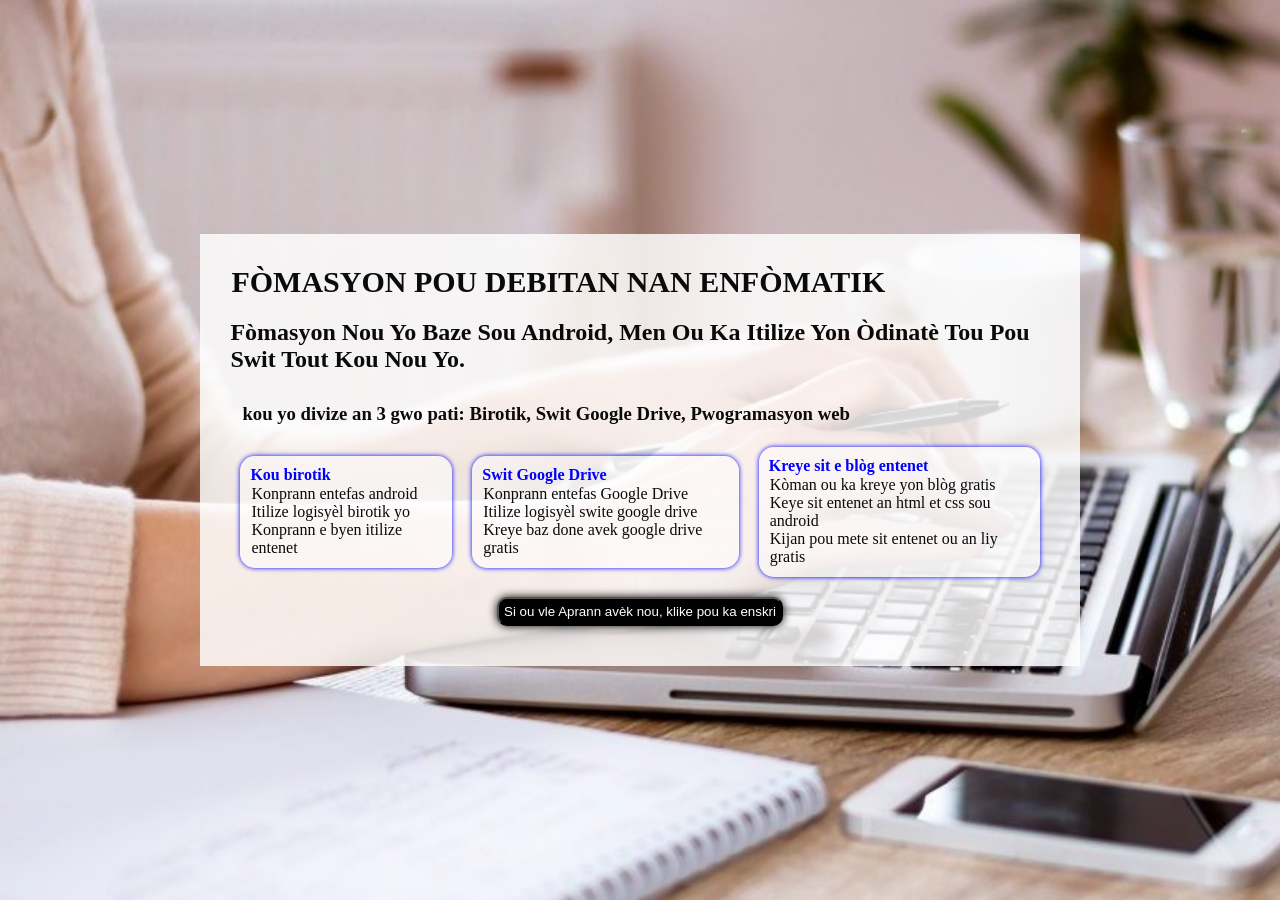
==== formulaire/formualire.html @ 532d7eab "Add files via upload" ====
<!DOCTYPE html>
<html lang="en">
<head>
    <meta charset="UTF-8">
    <meta http-equiv="X-UA-Compatible" content="IE=edge">
    <link rel="stylesheet" href="https://cdnjs.cloudflare.com/ajax/libs/font-awesome/4.7.0/css/font-awesome.min.css">
    <link rel="stylesheet" href="https://use.fontawesome.com/releases/v5.4.1/css/all.css">
    <script src="https://apis.google.com/js/platform.js"></script>
    <meta name="viewport" content="width=device-width, initial-scale=1.0">
    <link rel="stylesheet" href="formulaire.css">
    <title>Document</title>
</head>
<body>
    <section class="dataEntry" >
        <div class="details" id="details">
            <h1 id="h1">Fòmasyon pou debitan nan Enfòmatik</h1>
            <h2 id="h2">Fòmasyon nou yo baze sou android, men ou ka itilize yon òdinatè tou
                pou swit tout kou nou yo.
                
            </h2>
            <h3 id="h3">kou yo divize an 3 gwo pati: Birotik, Swit Google Drive, 
                Pwogramasyon web

            </h3>

            <ul>
                <li class="li">
                    <strong>Kou birotik</strong>
                    <ol>
                        <li>Konprann entefas android</li>
                        <li>Itilize logisyèl birotik yo</li>
                        <li>Konprann e byen itilize entenet</li>
                    </ol>
                </li>

                <li class="li">
                    <strong>Swit Google Drive</strong>
                    <ol>
                        <li>Konprann entefas Google Drive</li>
                        <li>Itilize logisyèl swite google drive</li>
                        <li>Kreye baz done avek google drive gratis</li>
                    </ol>
                </li>

                <li class="li">
                    <strong>Kreye sit e blòg entenet</strong>
                    <ol>
                        <li>Kòman ou ka kreye yon blòg gratis</li>
                        <li>Keye sit entenet an html et css sou android</li>
                        <li>Kijan pou mete sit entenet ou an liy gratis</li>
                    </ol>
                </li>
            </ul>
            <div class="btn">
                <button onclick="inscrit()">Si ou vle Aprann avèk nou, klike pou ka enskri</button>
            </div>
        </div>

        <div class="cardForm">
            <div class="animation">
                <p id="msg">Ranpli fòmilè a, pou patisipe nan kou yo</p>
            </div>
            <div class="form">
                <div class="input"> <input type="text" name="ANAME" id="name" placeholder="Nom Conplet"/></div>
                <div class="input"><input type="emial" name="Email" id="email" placeholder="email"/></div>
                <div class="input"><input type="number" name="phone" id="phone" placeholder="numero"/></div>
                <div class="input"><input type="text"  name="Image" id="image" placeholder="Votre Adresse"/></div>
                
                <div class="input select">
                    <input type="date" name="Image" id="date" class="date"/>
                </div>
                <div class="select input">
                    <select name="" id="sexe">
                        <option value="">Votre Sexe</option>
                        <option value="Masculin">Masculin</option>
                        <option value="Feminin">Feminin</option>
                    </select>
                    <select name="" id="Ref" onchange="select()">
                        <option value="">Reference</option>
                        <option value="Whatsapp">Whatsapp</option>
                        <option value="Facebook">Facebook</option>
                        <option value="Ticktok">Ticktok</option>
                        <option value="ED">Yon etidyan</option>
                    </select>
                    <select name="" id="Niv">
                        <option value="">Niveau</option>
                        <option value="Debutant">Debutant</option>
                        <option value="ntermediaire">Intermediaire</option>
                        <option value="Avancée">Avancée</option>
                    </select>
                </div>
                <div class="input" id="reference"><input type="text"  name="Image" id="ER" placeholder="Nom etidyan ki refere ou an"/></div>
                <center><button id="insert">Ajouter</button></center>
            </div>
             <!--Mes reseau sociaux ici-->
             <div class="middle">
               <a class="btn facebook-btn" href="#" target="_blank">
                 <i class="fab fa-facebook-f"></i>
               </a>
               <a class="btn twitter-btn" href="#" target="_blank">
                 <i class="fab fa-twitter"></i>
               </a>
               <a class="btn whatsapp-btn" href="#" target="_blank">
                 <i class="fab fa-whatsapp"></i>
               </a>
               <a class="btn" href="https://youtube.com/lepoeteht" target="_blank">
                 <i class="fab fa-youtube"></i>
               </a>

               <img
               class="pinterest-img"
               src=""
               alt=""
             />
             </div>
            <div class="formdetails">
                <span>
                    Pa blye pataje lyen sa ak zanmi ou, pou ka envite yo nan fomasyon an,
                    ajoute 5 moun nan gwoup la ka chanel la pou ka vini VIP nan kou a.
                </span>
            </div>
        </div>
    </section>


    <script src="https://www.gstatic.com/firebasejs/7.15.5/firebase-app.js"></script>
    <script src="https://www.gstatic.com/firebasejs/7.15.5/firebase-auth.js"></script>
    <script src="https://www.gstatic.com/firebasejs/7.15.5/firebase-database.js"></script> 
    <script>
      var config = {
        apiKey: "AIzaSyBdR6bkRWKLArTX_ASA6wDhMmz4gMxx3Go",
        authDomain: "enfomakreyol.firebaseapp.com",
        databaseURL: "https://enfomakreyol-default-rtdb.firebaseio.com",
        projectId: "enfomakreyol",
        storageBucket: "enfomakreyol.appspot.com",
        messagingSenderId: "1012107743957",
        appId: "1:1012107743957:web:4420430b0f9aebfbadc85c",
        measurementId: "G-SQ9HKZV3J6"
      };
      firebase.initializeApp(config);
    </script>

    <script src="formulaire.js" defer></script>


    <script>
     
      </script>
</body>
</html>
---- formulaire/formulaire.css ----
body{
    padding: 0px;
    margin: 0px;
}
button{
    cursor: pointer;
}
button:hover{
    zoom: 1.1;
    border-radius: 10px;
    box-shadow: 0px 0px 10px 0px rgb(17, 0, 255);
}
.btn{
    width: max-content;
    padding: 10px;
    margin: auto;
}
.btn button{
    background: black;
    color: white;
    padding: 5px;
    border-radius: 10px;
    box-shadow: 0px 0px 10px 0px black;

}
.btn button:hover{
    background-color: rgb(255, 0, 0);
    box-shadow: 0px 0px 10px 0px rgb(17, 0, 255);
    border: none;
}


.dataEntry{
    background-image: url('/images/back.jpeg');
    background-repeat: no-repeat;
    background-size: cover;
    display: flex;
    justify-content: center;
    align-items: center;
    height: 100vh;
    padding: 0px;
    margin: 0px;
    overflow: hidden;
}

.details{
    display: block;
    background-color: rgba(255, 255, 255, 0.829);
    width: 64%;
    padding: 30px;
    margin: 20px;
    color: rgb(10, 10, 10);
}
 .details h1{
    text-transform: uppercase;
    font-size: 30px;
    margin: 1px;
 }

 .details h2{
    text-transform: capitalize;
    font-size: 30;
 }
 .details h3{
    margin: 2px;
    padding: 10px;
 }
.details ul{
    padding: 0px;
    display: flex;
    justify-content: center;
    align-items: center;
    margin: auto;
    width: 100%;
}
 .details ul .li{
    padding: 10px;
    list-style: none;
    margin-top: 10px;
    background-color: rgba(255, 255, 255, 0.521);
    margin: 10px;
    border-radius:15px;
    box-shadow: 0px 0px 5px 0px blue;
 }
 .details ul .li ol{
    padding: 1px;
    list-style: none;
 }
 .details ul .li:hover{
    background-color: rgb(112, 162, 206);
 }
 .details .li strong{
    color: blue;
 }

 .animation{
    width: 90%;
    margin: auto;
    background-color: white;
    margin:10px auto;
    box-shadow: 0px 0px 2px 1px blue;
}
.animation p{
    text-align: center;
    padding: 20px;
}


.cardForm{
    display: none;
    background: rgba(0, 0, 0, 0.616);
    width: 26%;
    padding: 10px;
}

.form{
    width: max-content;
    margin: auto;
    padding: 10px;
    border: 1px dashed blue;
    box-shadow: 0px 0px 5px 1px black;
}
.form .input{
    width: 90%;
    overflow: hidden;
    margin: 10px auto;
    border: 1px dashed orangered;
}
.form .select{
    display: flex;
}

.form .select select{
    width: 90%;
    padding: 10px;
    background-color: none;
    border: none;
}

.form input{
    width: 100%;
    padding: 10px;
    background-color: none;
    border: none;
}
.form input:focus, select:focus{
    outline: none;
}

.form button{
    margin: 5px auto;
    width: 90%;
    padding: 9px;
    border: none;
    background-color: black;
    color: white;
    font-weight: bold;
    
}
.buttons button:hover{
    border: 1px dashed orangered;
}


.formdetails{
    background-color: white;
    padding: 10px;
    margin: 5px auto;
    font-style: italic;text-align: center;
}

img{
    width: 100%;
}


  /* bouton resesosyo isi*/
  .middle{
    width: max-content;
    text-align: center;
    display: flex;
    margin: auto;
  }
  .middle .btn{
    display: flex;
    justify-content: center;
    align-items: center;
    padding: 12px;
    width: max-content;
    height: max-content;
    background: #f1f1f1;
    margin: 10px;
    border-radius: 30%;
    box-shadow: 0 5px 15px -5px #00000070;
    color: #3498db;
    overflow: hidden;
    position: relative;
    text-decoration: none;
  }
  .middle .btn i{
    line-height: 1px;
    font-size: 20px;
    transition: 0.2s linear;
  }
  .middle .btn:hover i{
    transform: scale(1.3);
    color: #f1f1f1;
  }
  .middle .btn::before{
    content: "";
    position: absolute;
    width: 120%;
    height: 120%;
    background: #3498db;
    transform: rotate(45deg);
    left: -110%;
    top: 90%;
  }
  .middle .btn:hover::before{
    animation: aaa 0.7s 1;
    top: -10%;
    left: -10%;
  }
  @keyframes aaa {
    0%{
      left: -110%;
      top: 90%;
    }50%{
      left: 10%;
      top: -30%;
    }100%{
      top: -10%;
      left: -10%;
    }
  }

@media (max-width: 800px){
      .details h1{
            font-size: 4vw;
            text-align: center;
        }
        .details h2{
            font-size: 4vw;
            text-align: center;
        }
        .details h3{
            font-size: 4vw;
            text-align: center;
        }
        .details ul .li{
            padding: 10px;
        }
        .details ul li{
            font-size: 4vw;
        }

        .details .btn button{
            font-size: 4vw;
            text-align: center;
        }

    .dataEntry{
        display: inline-block;
        width: 100%;
        background-image: url('/images/back.jpeg');
        background-repeat: no-repeat;
        background-size: cover;
        display: flex;
        justify-content: center;
        align-items: center;
        height: 100vh;
        padding: 0px;
        margin: 0px;
        overflow: hidden;
    }
    .details{
        display: inline-block;
        width: 100%;
        margin: 0px;
        padding: 0px;
    }

    .details ul{
        padding: 0px;
        display: block;
    }
    .details ul li{
        list-style: none;
    }
   
    .cardForm{
        width: 100%;
        padding: 2px;
        margin: auto;
    }
    .form{
        width: 90%;
        padding: 0px;
    }
    .formdetails{
        width: 90%;
        margin: 10px auto;
        padding: 5px;
        box-shadow: 0px 0px 2px 1px blue;
    }




}
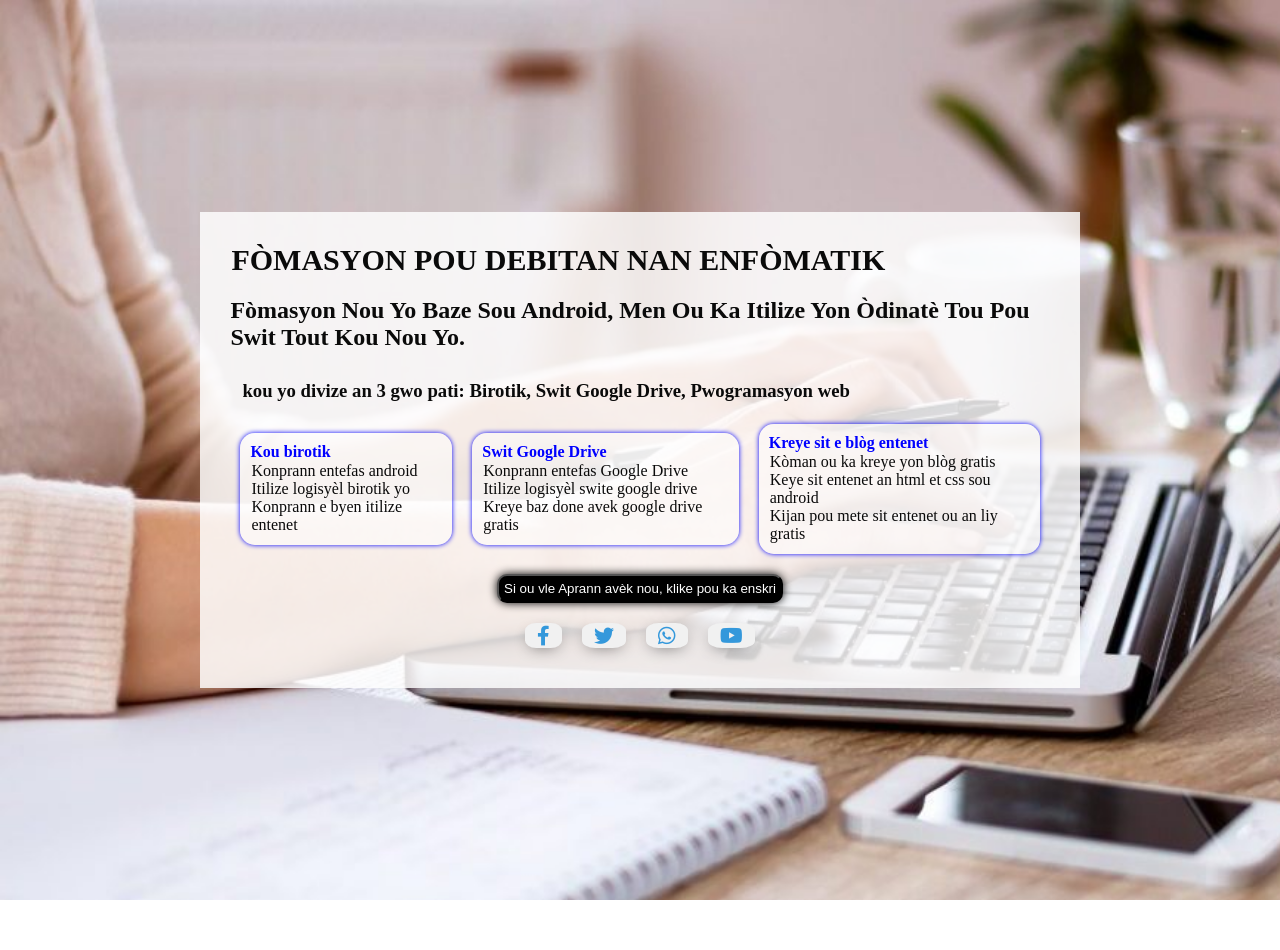
==== commit 89aa92d7: "Add files via upload" ====
--- a/formulaire/formualire.html
+++ b/formulaire/formualire.html
@@ -3,125 +3,169 @@
 <head>
     <meta charset="UTF-8">
     <meta http-equiv="X-UA-Compatible" content="IE=edge">
+    <meta name="apple-mobile-web-app-capable" content="yes">
+    <meta name="apple-mobile-web-app-status-bar-style" content="default">
+    <meta name="mobile-web-app-capable" content="yes">
+  
+    <meta name="description" content="Appran Enfomatik an kreyòl, sou telefòn ak òdinatò ou" />
+    <meta property="og:description" content="Appran Enfomatik an kreyòl, sou telefòn ak òdinatò ou" />
+    <meta property="og:title" content="Appran Enfomatik an kreyòl, sou telefòn ak òdinatò ou" />
+    <meta property="og:image" content="/images/EK V-1.png" />
+    <meta property="og:url" content="https://enfomatkreyol.github.io/" />
+  
+    <link rel="icon" type="image/x-icon" href="/images/EKico.ico">
+    <!-- Google tag (gtag.js) -->
+  <script async src="https://www.googletagmanager.com/gtag/js?id=G-ZV430PYLYW"></script>
+  <script>
+    window.dataLayer = window.dataLayer || [];
+    function gtag(){dataLayer.push(arguments);}
+    gtag('js', new Date());
+  
+    gtag('config', 'G-ZV430PYLYW');
+  </script>
+   <!-- Google Adsence -->
+  <script async src="https://pagead2.googlesyndication.com/pagead/js/adsbygoogle.js?client=ca-pub-4800728968697075"
+       crossorigin="anonymous"></script>
     <link rel="stylesheet" href="https://cdnjs.cloudflare.com/ajax/libs/font-awesome/4.7.0/css/font-awesome.min.css">
     <link rel="stylesheet" href="https://use.fontawesome.com/releases/v5.4.1/css/all.css">
     <script src="https://apis.google.com/js/platform.js"></script>
+
     <meta name="viewport" content="width=device-width, initial-scale=1.0">
     <link rel="stylesheet" href="formulaire.css">
+    <link rel="stylesheet" href="/css/style.css">
     <title>Document</title>
 </head>
 <body>
-    <section class="dataEntry" >
-        <div class="details" id="details">
-            <h1 id="h1">Fòmasyon pou debitan nan Enfòmatik</h1>
-            <h2 id="h2">Fòmasyon nou yo baze sou android, men ou ka itilize yon òdinatè tou
-                pou swit tout kou nou yo.
-                
-            </h2>
-            <h3 id="h3">kou yo divize an 3 gwo pati: Birotik, Swit Google Drive, 
-                Pwogramasyon web
-
-            </h3>
-
-            <ul>
-                <li class="li">
-                    <strong>Kou birotik</strong>
-                    <ol>
-                        <li>Konprann entefas android</li>
-                        <li>Itilize logisyèl birotik yo</li>
-                        <li>Konprann e byen itilize entenet</li>
-                    </ol>
-                </li>
-
-                <li class="li">
-                    <strong>Swit Google Drive</strong>
-                    <ol>
-                        <li>Konprann entefas Google Drive</li>
-                        <li>Itilize logisyèl swite google drive</li>
-                        <li>Kreye baz done avek google drive gratis</li>
-                    </ol>
-                </li>
-
-                <li class="li">
-                    <strong>Kreye sit e blòg entenet</strong>
-                    <ol>
-                        <li>Kòman ou ka kreye yon blòg gratis</li>
-                        <li>Keye sit entenet an html et css sou android</li>
-                        <li>Kijan pou mete sit entenet ou an liy gratis</li>
-                    </ol>
-                </li>
-            </ul>
-            <div class="btn">
-                <button onclick="inscrit()">Si ou vle Aprann avèk nou, klike pou ka enskri</button>
+    <main>
+        <section class="dataEntry" >
+            <div class="details" id="details">
+                <h1 id="h1">Fòmasyon pou debitan nan Enfòmatik</h1>
+                <h2 id="h2">Fòmasyon nou yo baze sou android, men ou ka itilize yon òdinatè tou
+                    pou swit tout kou nou yo.
+                    
+                </h2>
+                <h3 id="h3">kou yo divize an 3 gwo pati: Birotik, Swit Google Drive, 
+                    Pwogramasyon web
+    
+                </h3>
+    
+                <ul>
+                    <li class="li">
+                        <strong>Kou birotik</strong>
+                        <ol>
+                            <li>Konprann entefas android</li>
+                            <li>Itilize logisyèl birotik yo</li>
+                            <li>Konprann e byen itilize entenet</li>
+                        </ol>
+                    </li>
+    
+                    <li class="li">
+                        <strong>Swit Google Drive</strong>
+                        <ol>
+                            <li>Konprann entefas Google Drive</li>
+                            <li>Itilize logisyèl swite google drive</li>
+                            <li>Kreye baz done avek google drive gratis</li>
+                        </ol>
+                    </li>
+    
+                    <li class="li">
+                        <strong>Kreye sit e blòg entenet</strong>
+                        <ol>
+                            <li>Kòman ou ka kreye yon blòg gratis</li>
+                            <li>Keye sit entenet an html et css sou android</li>
+                            <li>Kijan pou mete sit entenet ou an liy gratis</li>
+                        </ol>
+                    </li>
+                </ul>
+                <div class="btn">
+                    <button onclick="inscrit()">Si ou vle Aprann avèk nou, klike pou ka enskri</button>
+                </div>
+                <section>
+                    <!--Mes reseau sociaux ici-->
+                    <div class="middle">
+                       <a class="btn facebook-btn" href="#" target="_blank">
+                         <i class="fab fa-facebook-f"></i>
+                       </a>
+                       <a class="btn twitter-btn" href="#" target="_blank">
+                         <i class="fab fa-twitter"></i>
+                       </a>
+                       <a class="btn whatsapp-btn" href="#" target="_blank">
+                         <i class="fab fa-whatsapp"></i>
+                       </a>
+                       <a class="btn" href="https://youtube.com/lepoeteht" target="_blank">
+                         <i class="fab fa-youtube"></i>
+                       </a>
+                       <img class="pinterest-img" src="/images/EK V-1.png" alt="">
+                     </div>
+                </section>
             </div>
-        </div>
-
-        <div class="cardForm">
-            <div class="animation">
-                <p id="msg">Ranpli fòmilè a, pou patisipe nan kou yo</p>
+    
+            <div class="cardForm">
+                <div class="animation">
+                    <p id="msg">Ranpli fòmilè a, pou patisipe nan kou yo</p>
+                </div>
+                <div class="form">
+                    <div class="input"> <input type="text" name="Nom" id="name" placeholder="Nom Conplet"/></div>
+                    <div class="input"><input type="emial" name="Email" id="email" placeholder="email"/></div>
+                    <div class="input"><input type="number" name="Phone" id="phone" placeholder="numero"/></div>
+                    <div class="input"><input type="text"  name="Adresse" id="image" placeholder="Votre Adresse"/></div>
+                    
+                    <div class="input select">
+                        <input type="date" name="Age" id="date" class="date"/>
+                    </div>
+                    <div class="select input">
+                        <select name="Sexe" id="sexe">
+                            <option value="">Votre Sexe</option>
+                            <option value="Masculin">Masculin</option>
+                            <option value="Feminin">Feminin</option>
+                        </select>
+                        <select name="Reference" id="Ref" onchange="select()">
+                            <option value="">Reference</option>
+                            <option value="Whatsapp">Whatsapp</option>
+                            <option value="Facebook">Facebook</option>
+                            <option value="Ticktok">Ticktok</option>
+                            <option value="ED">Yon etidyan</option>
+                        </select>
+                        <select name="Niveau" id="Niv">
+                            <option value="">Niveau</option>
+                            <option value="Debutant">Debutant</option>
+                            <option value="ntermediaire">Intermediaire</option>
+                            <option value="Avancée">Avancée</option>
+                        </select>
+                    </div>
+                    <div class="input" id="reference"><input type="text"  name="Reference" id="ER" placeholder="Nom etidyan ki refere ou an"/></div>
+                    <center><button id="insert">Ajouter</button></center>
+                </div>
+                 <!--Mes reseau sociaux ici-->
+                 <div class="middle">
+                   <a class="btn facebook-btn" href="#" target="_blank">
+                     <i class="fab fa-facebook-f"></i>
+                   </a>
+                   <a class="btn twitter-btn" href="#" target="_blank">
+                     <i class="fab fa-twitter"></i>
+                   </a>
+                   <a class="btn whatsapp-btn" href="#" target="_blank">
+                     <i class="fab fa-whatsapp"></i>
+                   </a>
+                   <a class="btn" href="https://youtube.com/lepoeteht" target="_blank">
+                     <i class="fab fa-youtube"></i>
+                   </a>
+    
+                   <img
+                   class="pinterest-img"
+                   src=""
+                   alt=""
+                 />
+                 </div>
+                <div class="formdetails">
+                    <span>
+                        Pa blye pataje lyen sa ak zanmi ou, pou ka envite yo nan fomasyon an,
+                        ajoute 5 moun nan gwoup la ka chanel la pou ka vini VIP nan kou a.
+                    </span>
+                </div>
             </div>
-            <div class="form">
-                <div class="input"> <input type="text" name="ANAME" id="name" placeholder="Nom Conplet"/></div>
-                <div class="input"><input type="emial" name="Email" id="email" placeholder="email"/></div>
-                <div class="input"><input type="number" name="phone" id="phone" placeholder="numero"/></div>
-                <div class="input"><input type="text"  name="Image" id="image" placeholder="Votre Adresse"/></div>
-                
-                <div class="input select">
-                    <input type="date" name="Image" id="date" class="date"/>
-                </div>
-                <div class="select input">
-                    <select name="" id="sexe">
-                        <option value="">Votre Sexe</option>
-                        <option value="Masculin">Masculin</option>
-                        <option value="Feminin">Feminin</option>
-                    </select>
-                    <select name="" id="Ref" onchange="select()">
-                        <option value="">Reference</option>
-                        <option value="Whatsapp">Whatsapp</option>
-                        <option value="Facebook">Facebook</option>
-                        <option value="Ticktok">Ticktok</option>
-                        <option value="ED">Yon etidyan</option>
-                    </select>
-                    <select name="" id="Niv">
-                        <option value="">Niveau</option>
-                        <option value="Debutant">Debutant</option>
-                        <option value="ntermediaire">Intermediaire</option>
-                        <option value="Avancée">Avancée</option>
-                    </select>
-                </div>
-                <div class="input" id="reference"><input type="text"  name="Image" id="ER" placeholder="Nom etidyan ki refere ou an"/></div>
-                <center><button id="insert">Ajouter</button></center>
-            </div>
-             <!--Mes reseau sociaux ici-->
-             <div class="middle">
-               <a class="btn facebook-btn" href="#" target="_blank">
-                 <i class="fab fa-facebook-f"></i>
-               </a>
-               <a class="btn twitter-btn" href="#" target="_blank">
-                 <i class="fab fa-twitter"></i>
-               </a>
-               <a class="btn whatsapp-btn" href="#" target="_blank">
-                 <i class="fab fa-whatsapp"></i>
-               </a>
-               <a class="btn" href="https://youtube.com/lepoeteht" target="_blank">
-                 <i class="fab fa-youtube"></i>
-               </a>
-
-               <img
-               class="pinterest-img"
-               src=""
-               alt=""
-             />
-             </div>
-            <div class="formdetails">
-                <span>
-                    Pa blye pataje lyen sa ak zanmi ou, pou ka envite yo nan fomasyon an,
-                    ajoute 5 moun nan gwoup la ka chanel la pou ka vini VIP nan kou a.
-                </span>
-            </div>
-        </div>
-    </section>
-
+        </section>
+    </main>
 
     <script src="https://www.gstatic.com/firebasejs/7.15.5/firebase-app.js"></script>
     <script src="https://www.gstatic.com/firebasejs/7.15.5/firebase-auth.js"></script>
--- a/formulaire/formulaire.css
+++ b/formulaire/formulaire.css
@@ -1,6 +1,9 @@
 body{
     padding: 0px;
     margin: 0px;
+}
+main{
+    margin-bottom: 0px;
 }
 button{
     cursor: pointer;
@@ -174,65 +177,7 @@
 }
 
 
-  /* bouton resesosyo isi*/
-  .middle{
-    width: max-content;
-    text-align: center;
-    display: flex;
-    margin: auto;
-  }
-  .middle .btn{
-    display: flex;
-    justify-content: center;
-    align-items: center;
-    padding: 12px;
-    width: max-content;
-    height: max-content;
-    background: #f1f1f1;
-    margin: 10px;
-    border-radius: 30%;
-    box-shadow: 0 5px 15px -5px #00000070;
-    color: #3498db;
-    overflow: hidden;
-    position: relative;
-    text-decoration: none;
-  }
-  .middle .btn i{
-    line-height: 1px;
-    font-size: 20px;
-    transition: 0.2s linear;
-  }
-  .middle .btn:hover i{
-    transform: scale(1.3);
-    color: #f1f1f1;
-  }
-  .middle .btn::before{
-    content: "";
-    position: absolute;
-    width: 120%;
-    height: 120%;
-    background: #3498db;
-    transform: rotate(45deg);
-    left: -110%;
-    top: 90%;
-  }
-  .middle .btn:hover::before{
-    animation: aaa 0.7s 1;
-    top: -10%;
-    left: -10%;
-  }
-  @keyframes aaa {
-    0%{
-      left: -110%;
-      top: 90%;
-    }50%{
-      left: 10%;
-      top: -30%;
-    }100%{
-      top: -10%;
-      left: -10%;
-    }
-  }
+
 
 @media (max-width: 800px){
       .details h1{
--- a/css/style.css
+++ b/css/style.css
@@ -0,0 +1,100 @@
+main{
+    width: 100%;
+    margin-bottom: 50px;
+}
+
+  /* bouton resesosyo isi*/
+  .middle{
+    width: max-content;
+    text-align: center;
+    display: flex;
+    margin: auto;
+  }
+  .middle .btn{
+    display: flex;
+    justify-content: center;
+    align-items: center;
+    padding: 12px;
+    width: max-content;
+    height: max-content;
+    background: #f1f1f1;
+    margin: 10px;
+    border-radius: 30%;
+    box-shadow: 0 5px 15px -5px #00000070;
+    color: #3498db;
+    overflow: hidden;
+    position: relative;
+    text-decoration: none;
+  }
+  .middle .btn i{
+    line-height: 1px;
+    font-size: 20px;
+    transition: 0.2s linear;
+  }
+  .middle .btn:hover i{
+    transform: scale(1.3);
+    color: #f1f1f1;
+  }
+  .middle .btn::before{
+    content: "";
+    position: absolute;
+    width: 120%;
+    height: 120%;
+    background: #3498db;
+    transform: rotate(45deg);
+    left: -110%;
+    top: 90%;
+  }
+  .middle .btn:hover::before{
+    animation: aaa 0.7s 1;
+    top: -10%;
+    left: -10%;
+  }
+
+  .middle .pinterest-img{
+    width: 30px;
+    height: 30px;
+    display: none;
+}
+  @keyframes aaa {
+    0%{
+      left: -110%;
+      top: 90%;
+    }50%{
+      left: 10%;
+      top: -30%;
+    }100%{
+      top: -10%;
+      left: -10%;
+    }
+  }
+
+
+
+@media (max-width: 800px){
+    .middle{
+        width: 100%;
+        position: fixed;
+        bottom: 0;
+        background: white;
+        display: flex;
+        justify-content: center;
+        align-items: center;
+    }
+    .middle .btn{
+        width: 100%;
+    }
+    .middle .pinterest-img{
+        width: 30px;
+    }
+    .middle .fa-facebook-f{
+        color: rgb(0, 38, 255);
+    }
+    .middle .whatsapp-btn{
+        color: green;
+    }
+
+    .middle .fa-youtube{
+        color: red;
+    }
+}
